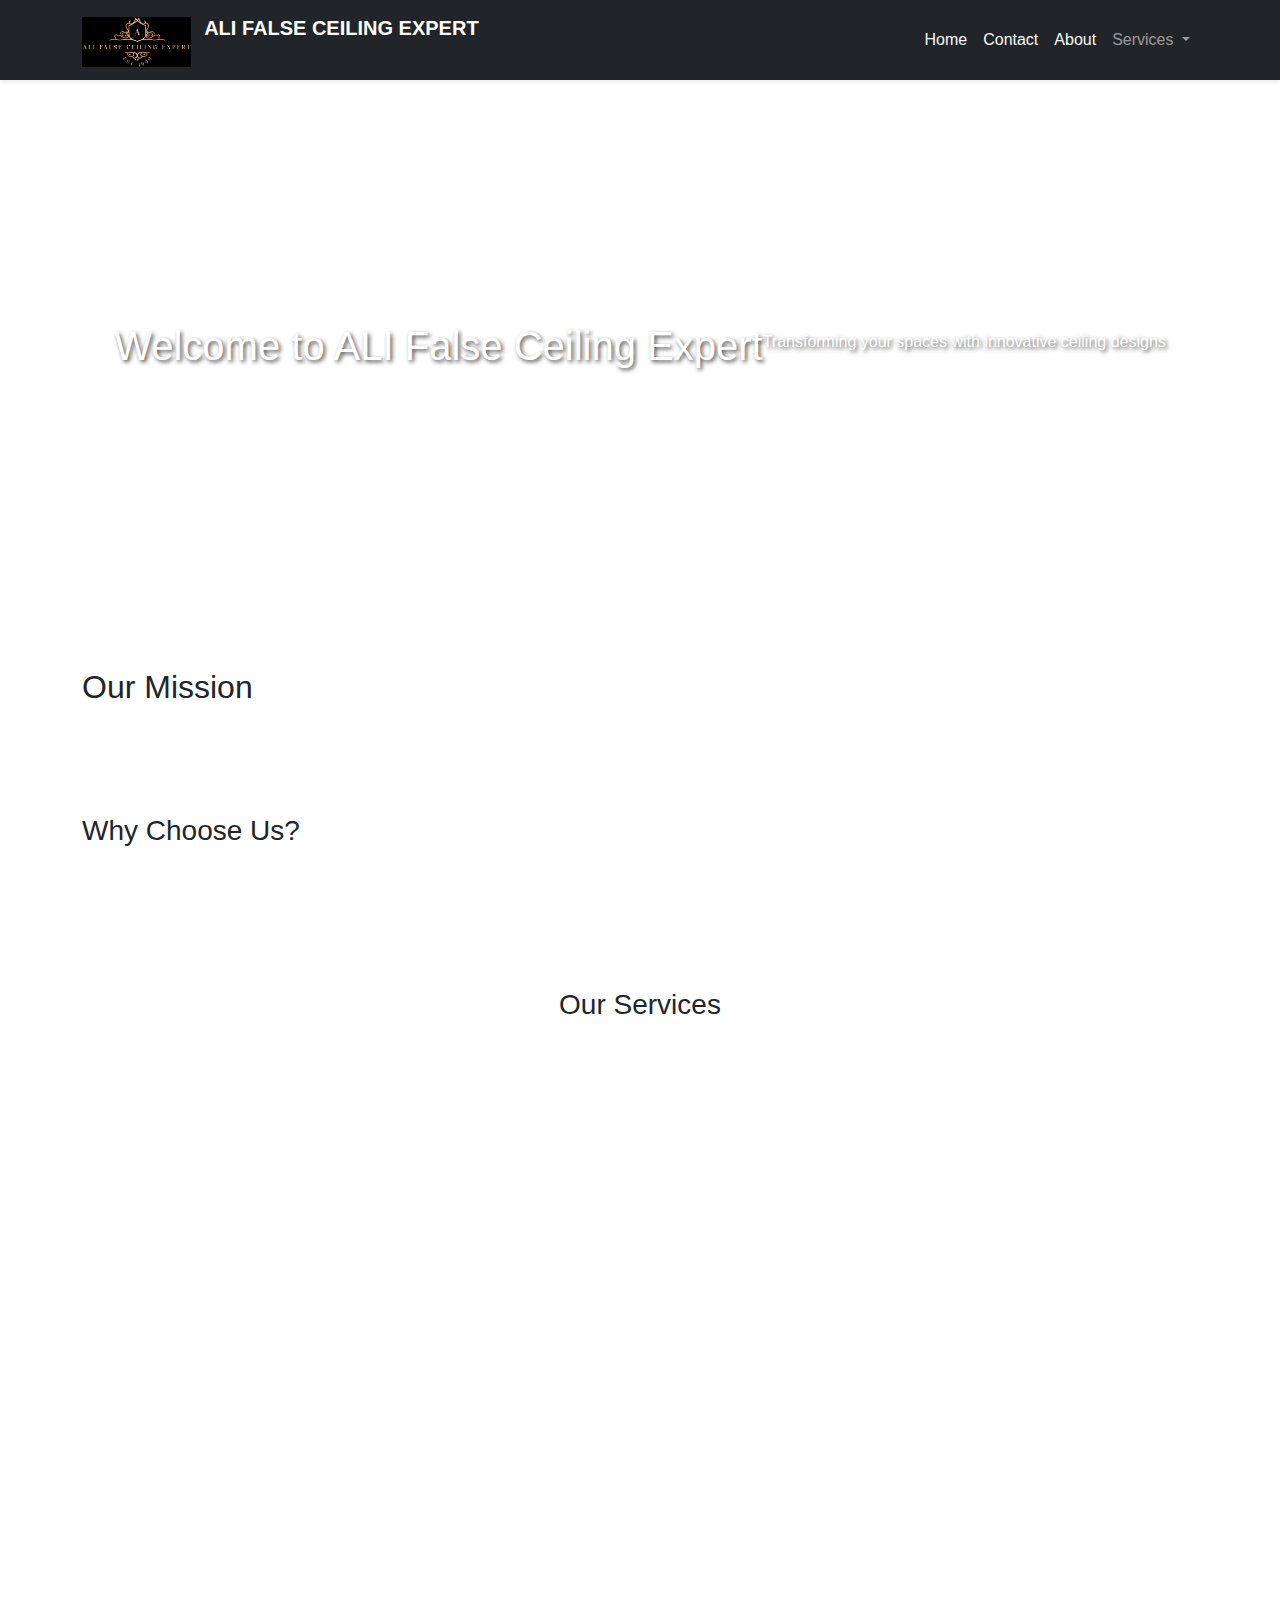
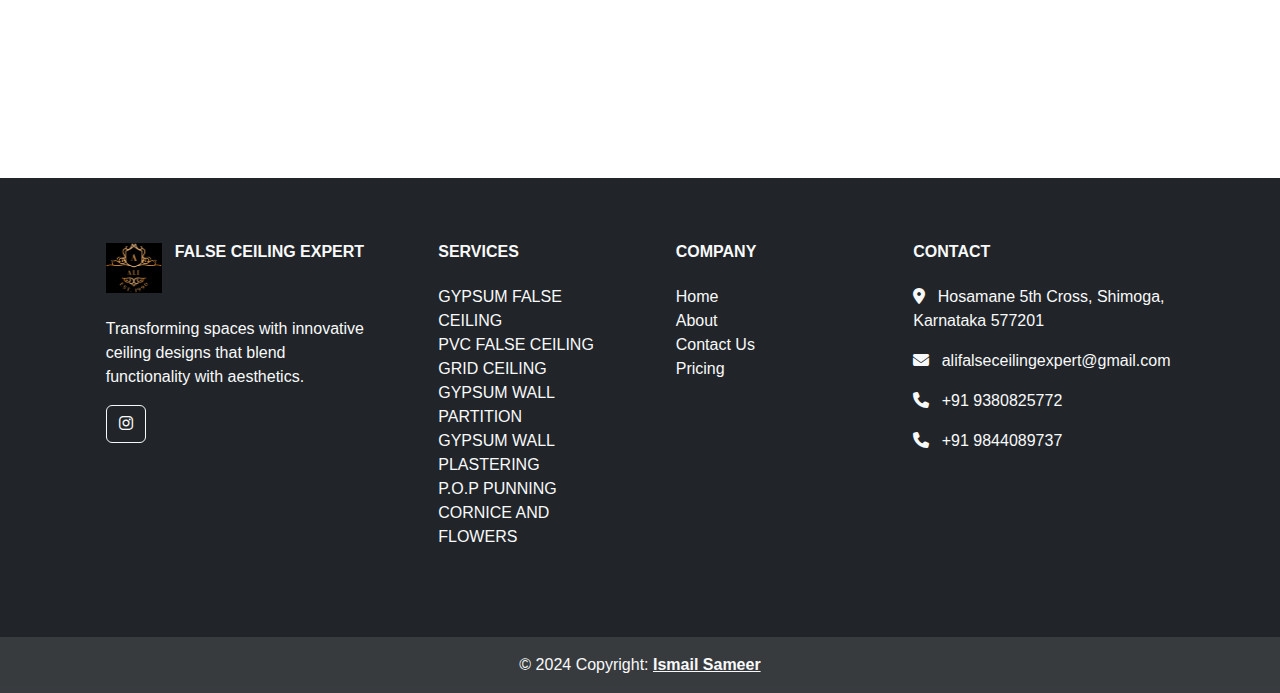
==== About.html @ 6056c719 "Updated Project" ====
<!DOCTYPE html>
<html lang="en">

<head>
    <meta charset="UTF-8">
    <meta name="viewport" content="width=device-width, initial-scale=1.0">
    <!-- Bootstrap CSS -->
    <!-- <link href="https://stackpath.bootstrapcdn.com/bootstrap/5.0.0/css/bootstrap.min.css" rel="stylesheet"> -->
    <link href="https://cdn.jsdelivr.net/npm/bootstrap@5.3.3/dist/css/bootstrap.min.css" rel="stylesheet"
        integrity="sha384-QWTKZyjpPEjISv5WaRU9OFeRpok6YctnYmDr5pNlyT2bRjXh0JMhjY6hW+ALEwIH" crossorigin="anonymous">
    <!-- Font Awesome -->
    <link rel="stylesheet" href="https://cdnjs.cloudflare.com/ajax/libs/font-awesome/6.4.2/css/all.min.css"
        integrity="sha512-..." crossorigin="anonymous" referrerpolicy="no-referrer" />
    <link rel="stylesheet" href="indexStyle.css">
    <style>
        body {
            font-family: Arial, sans-serif;
        }

        .hero {
            background-image: url('https://www.eurekatechnicalservices.com/storage/media/image/ceiling-design-27-min-1.webp');
            /* Replace with a suitable image URL */
            height: 60vh;
            background-size: cover;
            background-position: center;
            color: white;
            display: flex;
            align-items: center;
            justify-content: center;
            text-shadow: 2px 2px 4px rgba(0, 0, 0, 0.7);
        }

        .service-icon {
            font-size: 50px;
        }

        .service-image {
            width: 100%;
            height: auto;
        }

        .section-title {
            margin-top: 40px;
            margin-bottom: 20px;
        }

        .fade-in {
            opacity: 0;
            animation: fadeIn 1s forwards;
        }

        @keyframes fadeIn {
            from {
                opacity: 0;
            }

            to {
                opacity: 1;
            }
        }
    </style>
    <style>
        .service-image {
            height: 200px; /* Set a fixed height for images */
            object-fit: cover; /* Ensure images cover the area without distortion */
        }
        .fade-in {
            opacity: 0;
            animation: fadeIn 0.8s forwards;
        }
        @keyframes fadeIn {
            from { opacity: 0; }
            to { opacity: 1; }
        }
    </style>
    <title>ALI Ceiling Expert</title>
</head>

<body>
    <header>
        <nav class="navbar navbar-expand-lg navbar-dark bg-dark shadow-sm">
            <div class="container">
                <a class="navbar-brand" href="index.html">
                    <img src="Images/logo1.png" alt="ALI False Ceiling Expert Logo"
                        class="d-inline-block align-text-top me-2" style="height: 50px;">
                    <!-- Adjust height as needed -->
                    <span class="fw-bold text-uppercase">ALI False Ceiling Expert</span>
                </a>
                <button class="navbar-toggler" type="button" data-bs-toggle="collapse"
                    data-bs-target="#navbarSupportedContent" aria-controls="navbarSupportedContent"
                    aria-expanded="false" aria-label="Toggle navigation">
                    <span class="navbar-toggler-icon"></span>
                </button>
                <div class="collapse navbar-collapse" id="navbarSupportedContent">
                    <ul class="navbar-nav ms-auto">
                        <li class="nav-item">
                            <a class="nav-link text-light" href="index.html">Home</a>
                        </li>
                        <li class="nav-item">
                            <a class="nav-link text-light" href="Contact.html">Contact</a>
                        </li>
                        <li class="nav-item">
                            <a class="nav-link text-light" href="About.html">About</a>
                        </li>
                        <li class="nav-item dropdown">
                            <a class="nav-link dropdown-toggle" href="Services.html" role="button" data-bs-toggle="dropdown" aria-expanded="false">
                              Services
                            </a>
                            <ul class="dropdown-menu">
                                <li><a class="dropdown-item" href="Services.html">Gypsum False Ceiling</a></li>
                                <li><a class="dropdown-item" href="Services.html">PVC False Ceiling</a></li>
                                <li><a class="dropdown-item" href="Services.html">Grid Ceiling</a></li>
                                <li><a class="dropdown-item" href="Services.html">Gypsum Wall Partition</a></li>
                                <li><a class="dropdown-item" href="Services.html">Gypsum Wall</a></li>
                                <li><a class="dropdown-item" href="Services.html">Plastering</a></li>
                                <li><a class="dropdown-item" href="Services.html">P.O.P Punning</a></li>
                                <li><a class="dropdown-item" href="Services.html">Cornice and Flowers</a></li>                                
                            </ul>
                          </li>
                    </ul>
                </div>
            </div>
        </nav>
    </header>

    <section class="hero text-center">
        <h1>Welcome to ALI False Ceiling Expert</h1>
        <p>Transforming your spaces with innovative ceiling designs</p>
    </section>

    <div class="container my-5">
        <h2 class="section-title">Our Mission</h2>
        <p class="fade-in">At ALI False Ceiling Expert, we specialize in transforming your spaces with innovative
            ceiling designs that blend functionality with aesthetics. Our expert team is dedicated to providing a
            variety of ceiling solutions tailored to meet the unique needs of your home or office.</p>

        <h3 class="section-title">Why Choose Us?</h3>
        <p class="fade-in">With years of experience in the industry, our skilled professionals are committed to
            delivering high-quality workmanship and exceptional customer service. We understand that every project is
            unique, which is why we work closely with our clients to ensure their vision comes to life. From initial
            consultation to final installation, we take pride in our attention to detail and commitment to excellence.
        </p>

        <div class="container my-5">
            <h3 class="text-center">Our Services</h3>
            <div class="row">
                <div class="col-md-4">
                    <div class="card text-center fade-in">
                        <img src="https://encrypted-tbn0.gstatic.com/images?q=tbn:ANd9GcTnL7N9tCzGaLMdFWl1TdHb0SodqlXurSFWGBKWxPvPKq0giATj7fq1gTIm6r_9JvBxYa4&usqp=CAU" 
                             alt="Gypsum False Ceiling" class="card-img-top service-image">
                        <div class="card-body">
                            <h5 class="card-title">Gypsum False Ceiling</h5>
                            <p class="card-text">Enhance the aesthetic appeal of your space while providing excellent insulation with our custom gypsum false ceilings.</p>
                        </div>
                    </div>
                </div>
                <div class="col-md-4">
                    <div class="card text-center fade-in">
                        <img src="https://www.gunjaninteriorcontractor.com/images/a12.jpg" 
                             alt="PVC False Ceiling" class="card-img-top service-image">
                        <div class="card-body">
                            <h5 class="card-title">PVC False Ceiling</h5>
                            <p class="card-text">Durable and water-resistant, our PVC ceilings are perfect for any room and come in a variety of styles and colors.</p>
                        </div>
                    </div>
                </div>
                <div class="col-md-4">
                    <div class="card text-center fade-in">
                        <img src="https://www.everestind.com/public/boards-and-panels-assets/images/solutions/ceiling/bg_grid_ceiling_mo.webp" 
                             alt="Grid Ceiling" class="card-img-top service-image">
                        <div class="card-body">
                            <h5 class="card-title">Grid Ceiling</h5>
                            <p class="card-text">Flexible design and easy access to utilities make our grid ceilings ideal for modern offices and commercial spaces.</p>
                        </div>
                    </div>
                </div>
            </div>
        
            <div class="row my-4">
                <div class="col-md-4">
                    <div class="card text-center fade-in">
                        <img src="https://5.imimg.com/data5/SELLER/Default/2021/4/ZG/MO/OG/26343918/gypsum-board-office-wall-partition.jpg" 
                             alt="Gypsum Wall Partition" class="card-img-top service-image">
                        <div class="card-body">
                            <h5 class="card-title">Gypsum Wall Partition</h5>
                            <p class="card-text">Create functional spaces without compromising style with our durable gypsum wall partitions.</p>
                        </div>
                    </div>
                </div>
                <div class="col-md-4">
                    <div class="card text-center fade-in">
                        <img src="https://5.imimg.com/data5/SELLER/Default/2023/7/324736007/DN/KR/SQ/36393243/45601002-500x500.jpg" 
                             alt="Gypsum Wall Plastering" class="card-img-top service-image">
                        <div class="card-body">
                            <h5 class="card-title">Gypsum Wall Plastering</h5>
                            <p class="card-text">Achieve smooth finishes and enhanced durability with our expert plastering services.</p>
                        </div>
                    </div>
                </div>
                <div class="col-md-4">
                    <div class="card text-center fade-in">
                        <img src="https://5.imimg.com/data5/SELLER/Default/2023/9/340304863/FG/AH/HW/190243165/pop-ceilings-design-service.jpg" 
                             alt="P.O.P Punning" class="card-img-top service-image">
                        <div class="card-body">
                            <h5 class="card-title">P.O.P Punning</h5>
                            <p class="card-text">Our P.O.P punning services provide a seamless finish that enhances the overall look of your ceilings and walls.</p>
                        </div>
                    </div>
                </div>
            </div>
        </div>

    </div>

        <!-- Footer -->
    <footer class="text-center text-lg-start bg-dark text-light">
        <!-- Section: Links  -->
        <section>
            <div class="container text-center text-md-start py-5">
                <!-- Grid row -->
                <div class="row mt-3">
                    <!-- Company Info -->
                    <div class="col-md-3 col-lg-4 col-xl-3 mx-auto mb-4">
                        <h6 class="text-uppercase fw-bold mb-4">
                            <img src="Images/icon1.png" alt="ALI False Ceiling Expert Logo" class="d-inline-block align-text-top me-2" 
                         style="height: 50px;"><span> False Ceiling Expert</span>
                        </h6>
                        <p>
                            Transforming spaces with innovative ceiling designs that blend functionality with aesthetics.
                        </p>
                        <!-- Social Links -->
                        <div class="d-flex justify-content-start">
                            <a class="btn btn-outline-light btn-floating me-2" href="https://www.instagram.com/ali_false_ceiling_expert?utm_source=qr&igsh=MzNlNGNkZWQ4Mg==" target="_blank">
                                <i class="fab fa-instagram"></i>
                            </a>
                            <!-- Add other social icons here if needed -->
                        </div>
                    </div>
                    <!-- Services -->
                    <div class="col-md-2 col-lg-2 col-xl-2 mx-auto mb-4">
                        <h6 class="text-uppercase fw-bold mb-4">Services</h6>
                        <ul class="list-unstyled">
                            <li><a href="Services.html" class="text-reset text-decoration-none">GYPSUM FALSE CEILING</a></li>
                            <li><a href="Services.html" class="text-reset text-decoration-none">PVC FALSE CEILING</a></li>
                            <li><a href="Services.html" class="text-reset text-decoration-none">GRID CEILING</a></li>
                            <li><a href="Services.html" class="text-reset text-decoration-none">GYPSUM WALL PARTITION</a></li>
                            <li><a href="Services.html" class="text-reset text-decoration-none">GYPSUM WALL PLASTERING</a></li>
                            <li><a href="Services.html" class="text-reset text-decoration-none">P.O.P PUNNING</a></li>
                            <li><a href="Services.html" class="text-reset text-decoration-none">CORNICE AND FLOWERS</a></li>
                        </ul>
                    </div>
                    <!-- Company Links -->
                    <div class="col-md-3 col-lg-2 col-xl-2 mx-auto mb-4">
                        <h6 class="text-uppercase fw-bold mb-4">Company</h6>
                        <ul class="list-unstyled">
                            <li><a href="index.html" class="text-reset text-decoration-none">Home</a></li>
                            <li><a href="About.html" class="text-reset text-decoration-none">About</a></li>
                            <li><a href="Contact.html" class="text-reset text-decoration-none">Contact Us</a></li>
                            <li><a href="Contact.html" class="text-reset text-decoration-none">Pricing</a></li>
                        </ul>
                    </div>
                    <!-- Contact -->
                    <div class="col-md-4 col-lg-3 col-xl-3 mx-auto mb-md-0 mb-4">
                        <h6 class="text-uppercase fw-bold mb-4">Contact</h6>
                        <p><i class="fas fa-map-marker-alt me-2"></i> 
                            <a href="https://maps.app.hoo.gl/KbJ8nw7uju6d1jXZ6" class="text-reset text-decoration-none" target="_blank">
                                Hosamane 5th Cross, Shimoga, Karnataka 577201
                            </a>
                        </p>
                        <p><i class="fas fa-envelope me-2"></i>
                            <a href="mailto:alifalseceilingexpert@gmail.com" class="text-reset text-decoration-none" target="_blank">
                                alifalseceilingexpert@gmail.com
                            </a>
                        </p>
                        <p><i class="fas fa-phone me-2"></i>
                            <a href="tel:+919380825772" class="text-reset text-decoration-none" target="_blank">+91 9380825772</a>
                        </p>
                        <p><i class="fas fa-phone me-2"></i>
                            <a href="tel:+919844089737" class="text-reset text-decoration-none" target="_blank">+91 9844089737</a>
                        </p>
                    </div>
                </div>
            </div>
        </section>
        <!-- Section: Links  -->
    
        <!-- Copyright -->
        <div class="text-center py-3" style="background-color: rgba(255, 255, 255, 0.1);">
            © 2024 Copyright:
            <a class="text-reset fw-bold" href="https://ismailsameer123.github.io/">Ismail Sameer</a>
        </div>
        <!-- Copyright -->
    </footer>
    <!-- Footer -->
        <script src="https://cdn.jsdelivr.net/npm/bootstrap@5.3.3/dist/js/bootstrap.bundle.min.js"
            integrity="sha384-YvpcrYf0tY3lHB60NNkmXc5s9fDVZLESaAA55NDzOxhy9GkcIdslK1eN7N6jIeHz"
            crossorigin="anonymous"></script>
            <script>
                $(document).ready(function() {
                    $('.fade-in').each(function(index) {
                        $(this).delay(300 * index).fadeTo(1000, 1);
                    });
                });
            </script>
</body>

</html>
---- indexStyle.css ----
.background-image {
    background-image: url('Images/ModernGypsum.jpg'); /* Replace with your image URL */
   
    height: 50vh; /* Half of the viewport height */
    width: 100%; /* Full width */
    background-size: cover; /* Cover the entire div */
    background-position: center; /* Center the image */
    display: flex; /* Use flexbox to center text */
    justify-content: center; /* Center horizontally */
    align-items: center; /* Center vertically */
    color: white; /* Text color */
    text-shadow: 2px 2px 4px rgba(0, 0, 0, 0.7); /* Optional shadow for better readability */
}

.card:hover {
    transform: translateY(-10px); /* Moves the card up by 10px */
    transition: transform 0.3s ease; /* Smooth animation */
}

.carousel-inner img {
    height: 500px;
    object-fit: contain;
    background-color: #000; /* Optional: Set background for empty space */
}

.nav-link:hover {
    color: #ffc107 !important; /* Golden Yellow on hover */
    text-decoration: underline;
}

.navbar-brand:hover {
    color: #ffc107 !important; /* Golden Yellow on hover */
    text-shadow: 0 0 5px rgba(255, 199, 7, 0.8);
}
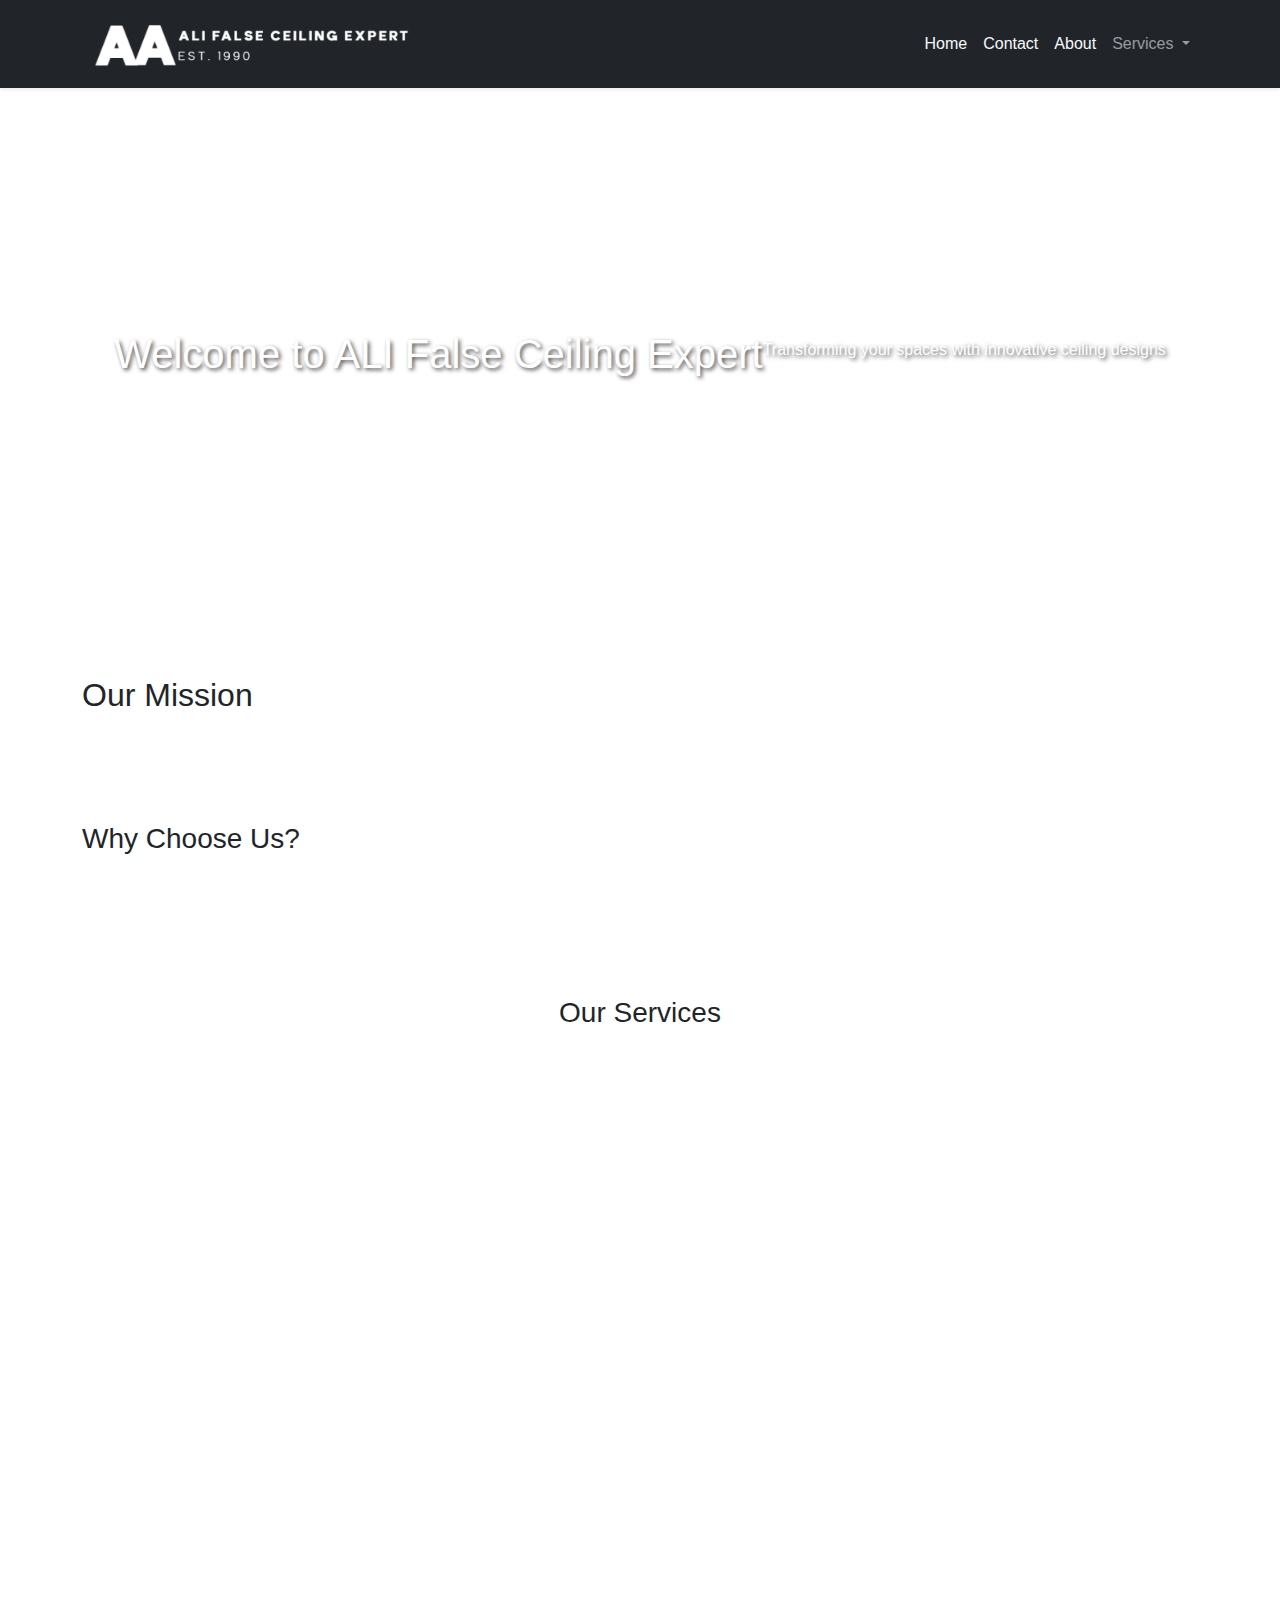
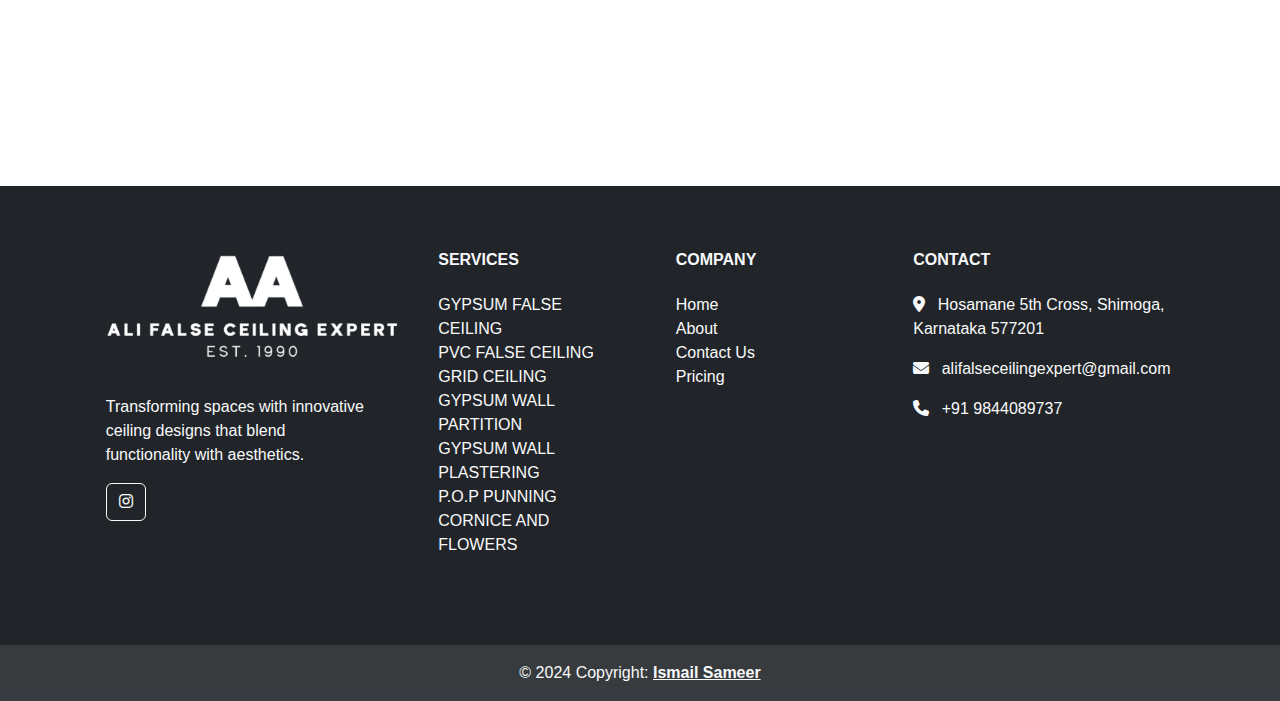
==== commit 4213d4a9: "Updated Project" ====
--- a/About.html
+++ b/About.html
@@ -81,10 +81,9 @@
         <nav class="navbar navbar-expand-lg navbar-dark bg-dark shadow-sm">
             <div class="container">
                 <a class="navbar-brand" href="index.html">
-                    <img src="Images/logo1.png" alt="ALI False Ceiling Expert Logo"
-                        class="d-inline-block align-text-top me-2" style="height: 50px;">
-                    <!-- Adjust height as needed -->
-                    <span class="fw-bold text-uppercase">ALI False Ceiling Expert</span>
+                    <img src="Images/logo4.png" alt="ALI False Ceiling Expert Logo" class="d-inline-block align-text-top me-2" 
+                         style="height: 58px;"> <!-- Adjust height as needed -->
+                    <span class="fw-bold text-uppercase"></span>
                 </a>
                 <button class="navbar-toggler" type="button" data-bs-toggle="collapse"
                     data-bs-target="#navbarSupportedContent" aria-controls="navbarSupportedContent"
@@ -222,8 +221,8 @@
                     <!-- Company Info -->
                     <div class="col-md-3 col-lg-4 col-xl-3 mx-auto mb-4">
                         <h6 class="text-uppercase fw-bold mb-4">
-                            <img src="Images/icon1.png" alt="ALI False Ceiling Expert Logo" class="d-inline-block align-text-top me-2" 
-                         style="height: 50px;"><span> False Ceiling Expert</span>
+                            <img src="Images/logo3.png" alt="ALI False Ceiling Expert Logo" class="d-inline-block align-text-top me-2" 
+                         style="height: 120px;"><span></span>
                         </h6>
                         <p>
                             Transforming spaces with innovative ceiling designs that blend functionality with aesthetics.
@@ -272,9 +271,9 @@
                                 alifalseceilingexpert@gmail.com
                             </a>
                         </p>
-                        <p><i class="fas fa-phone me-2"></i>
+                        <!-- <p><i class="fas fa-phone me-2"></i>
                             <a href="tel:+919380825772" class="text-reset text-decoration-none" target="_blank">+91 9380825772</a>
-                        </p>
+                        </p> -->
                         <p><i class="fas fa-phone me-2"></i>
                             <a href="tel:+919844089737" class="text-reset text-decoration-none" target="_blank">+91 9844089737</a>
                         </p>
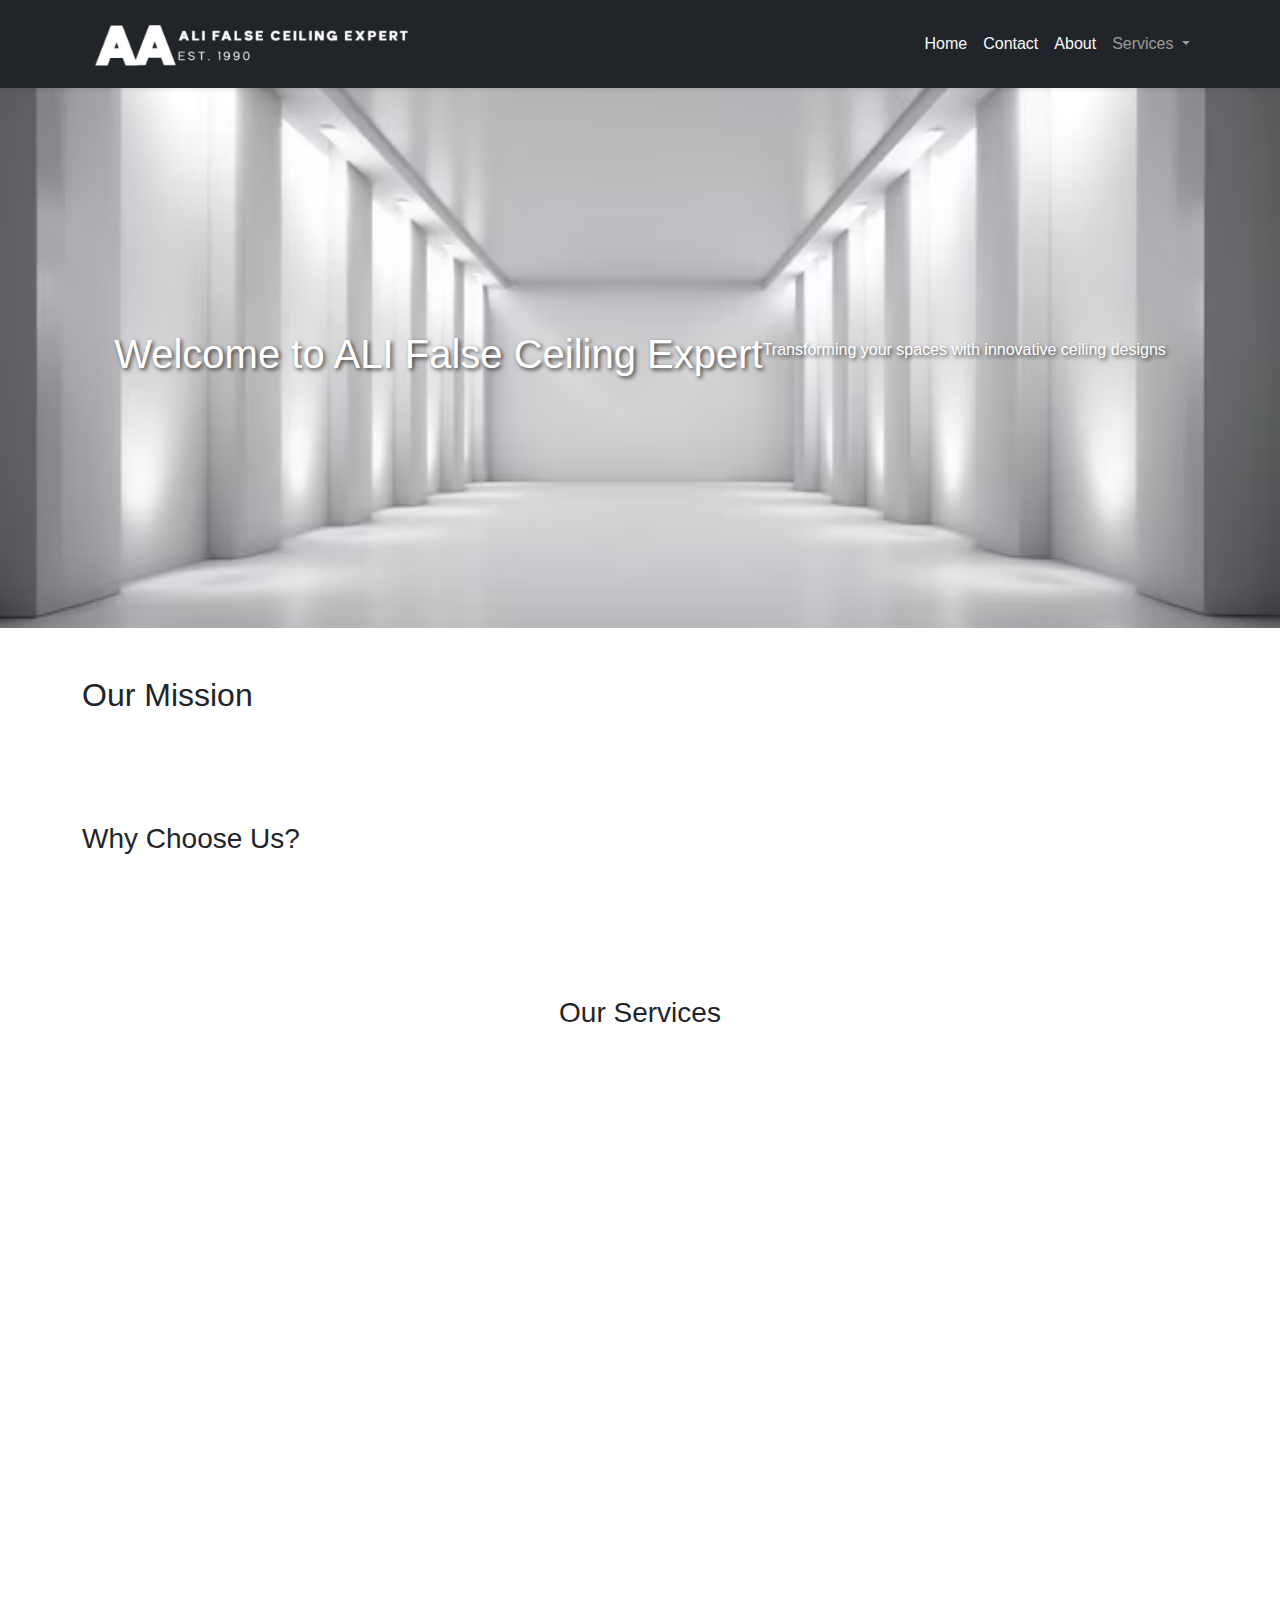
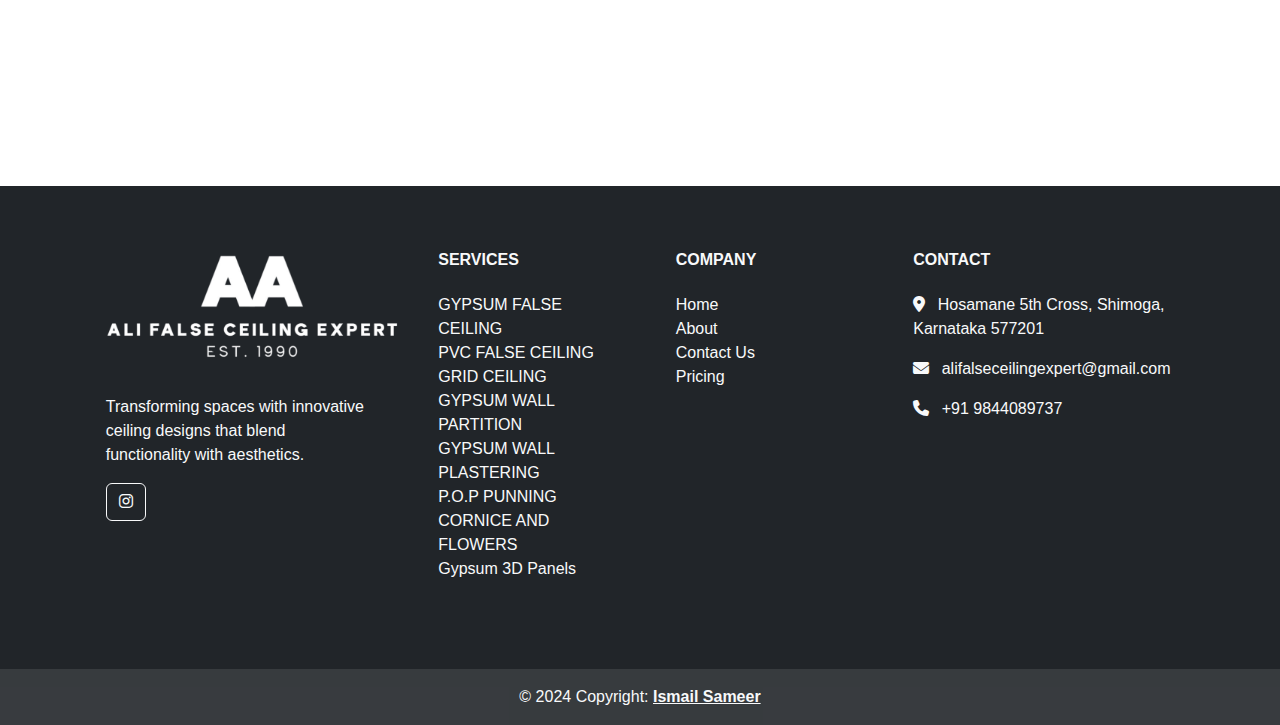
==== commit 874670c0: "Added Updated Project" ====
--- a/About.html
+++ b/About.html
@@ -18,7 +18,7 @@
         }
 
         .hero {
-            background-image: url('https://www.eurekatechnicalservices.com/storage/media/image/ceiling-design-27-min-1.webp');
+            background-image: url('/Images/About.avif');
             /* Replace with a suitable image URL */
             height: 60vh;
             background-size: cover;
@@ -61,16 +61,25 @@
     </style>
     <style>
         .service-image {
-            height: 200px; /* Set a fixed height for images */
-            object-fit: cover; /* Ensure images cover the area without distortion */
-        }
+            height: 200px;
+            /* Set a fixed height for images */
+            object-fit: cover;
+            /* Ensure images cover the area without distortion */
+        }
+
         .fade-in {
             opacity: 0;
             animation: fadeIn 0.8s forwards;
         }
+
         @keyframes fadeIn {
-            from { opacity: 0; }
-            to { opacity: 1; }
+            from {
+                opacity: 0;
+            }
+
+            to {
+                opacity: 1;
+            }
         }
     </style>
     <title>ALI Ceiling Expert</title>
@@ -81,8 +90,9 @@
         <nav class="navbar navbar-expand-lg navbar-dark bg-dark shadow-sm">
             <div class="container">
                 <a class="navbar-brand" href="index.html">
-                    <img src="Images/logo4.png" alt="ALI False Ceiling Expert Logo" class="d-inline-block align-text-top me-2" 
-                         style="height: 58px;"> <!-- Adjust height as needed -->
+                    <img src="Images/logo4.png" alt="ALI False Ceiling Expert Logo"
+                        class="d-inline-block align-text-top me-2" style="height: 58px;">
+                    <!-- Adjust height as needed -->
                     <span class="fw-bold text-uppercase"></span>
                 </a>
                 <button class="navbar-toggler" type="button" data-bs-toggle="collapse"
@@ -102,20 +112,23 @@
                             <a class="nav-link text-light" href="About.html">About</a>
                         </li>
                         <li class="nav-item dropdown">
-                            <a class="nav-link dropdown-toggle" href="Services.html" role="button" data-bs-toggle="dropdown" aria-expanded="false">
-                              Services
+                            <a class="nav-link dropdown-toggle" href="Services.html" role="button"
+                                data-bs-toggle="dropdown" aria-expanded="false">
+                                Services
                             </a>
                             <ul class="dropdown-menu">
                                 <li><a class="dropdown-item" href="Services.html">Gypsum False Ceiling</a></li>
-                                <li><a class="dropdown-item" href="Services.html">PVC False Ceiling</a></li>
-                                <li><a class="dropdown-item" href="Services.html">Grid Ceiling</a></li>
-                                <li><a class="dropdown-item" href="Services.html">Gypsum Wall Partition</a></li>
-                                <li><a class="dropdown-item" href="Services.html">Gypsum Wall</a></li>
-                                <li><a class="dropdown-item" href="Services.html">Plastering</a></li>
-                                <li><a class="dropdown-item" href="Services.html">P.O.P Punning</a></li>
-                                <li><a class="dropdown-item" href="Services.html">Cornice and Flowers</a></li>                                
+                                <li><a class="dropdown-item" href="PVC-False-Ceiling.html">PVC False Ceiling</a></li>
+                                <li><a class="dropdown-item" href="Grid-Ceiling.html">Grid Ceiling</a></li>
+                                <li><a class="dropdown-item" href="GypsumWall-Partition.html">Gypsum Wall Partition</a>
+                                </li>
+                                <li><a class="dropdown-item" href="GypsomWall-Plastering.html">Gypsum Wall
+                                        Plastering</a></li>
+                                <li><a class="dropdown-item" href="POP-Punning.html">P.O.P Punning</a></li>
+                                <li><a class="dropdown-item" href="Cornice-Flowers.html">Cornice and Flowers</a></li>
+                                <li><a class="dropdown-item" href="Gypsum-3D-Panels.html">Gypsum 3D Panels</a></li>
                             </ul>
-                          </li>
+                        </li>
                     </ul>
                 </div>
             </div>
@@ -144,74 +157,92 @@
             <h3 class="text-center">Our Services</h3>
             <div class="row">
                 <div class="col-md-4">
-                    <div class="card text-center fade-in">
-                        <img src="https://encrypted-tbn0.gstatic.com/images?q=tbn:ANd9GcTnL7N9tCzGaLMdFWl1TdHb0SodqlXurSFWGBKWxPvPKq0giATj7fq1gTIm6r_9JvBxYa4&usqp=CAU" 
-                             alt="Gypsum False Ceiling" class="card-img-top service-image">
-                        <div class="card-body">
-                            <h5 class="card-title">Gypsum False Ceiling</h5>
-                            <p class="card-text">Enhance the aesthetic appeal of your space while providing excellent insulation with our custom gypsum false ceilings.</p>
-                        </div>
-                    </div>
-                </div>
-                <div class="col-md-4">
-                    <div class="card text-center fade-in">
-                        <img src="https://www.gunjaninteriorcontractor.com/images/a12.jpg" 
-                             alt="PVC False Ceiling" class="card-img-top service-image">
-                        <div class="card-body">
-                            <h5 class="card-title">PVC False Ceiling</h5>
-                            <p class="card-text">Durable and water-resistant, our PVC ceilings are perfect for any room and come in a variety of styles and colors.</p>
-                        </div>
-                    </div>
-                </div>
-                <div class="col-md-4">
-                    <div class="card text-center fade-in">
-                        <img src="https://www.everestind.com/public/boards-and-panels-assets/images/solutions/ceiling/bg_grid_ceiling_mo.webp" 
-                             alt="Grid Ceiling" class="card-img-top service-image">
-                        <div class="card-body">
-                            <h5 class="card-title">Grid Ceiling</h5>
-                            <p class="card-text">Flexible design and easy access to utilities make our grid ceilings ideal for modern offices and commercial spaces.</p>
-                        </div>
-                    </div>
+                    <a href="Services.html" class="text-decoration-none">
+                        <div class="card text-center fade-in">
+                            <img src="https://encrypted-tbn0.gstatic.com/images?q=tbn:ANd9GcTnL7N9tCzGaLMdFWl1TdHb0SodqlXurSFWGBKWxPvPKq0giATj7fq1gTIm6r_9JvBxYa4&usqp=CAU"
+                                alt="Gypsum False Ceiling" class="card-img-top service-image">
+                            <div class="card-body">
+                                <h5 class="card-title">Gypsum False Ceiling</h5>
+                                <p class="card-text">Enhance the aesthetic appeal of your space while providing
+                                    excellent insulation with our custom gypsum false ceilings.</p>
+                            </div>
+                        </div>
+                    </a>
+                </div>
+                <div class="col-md-4">
+                    <a href="PVC-False-Ceiling.html" class="text-decoration-none">
+                        <div class="card text-center fade-in">
+                            <img src="https://www.gunjaninteriorcontractor.com/images/a12.jpg" alt="PVC False Ceiling"
+                                class="card-img-top service-image">
+                            <div class="card-body">
+                                <h5 class="card-title">PVC False Ceiling</h5>
+                                <p class="card-text">Durable and water-resistant, our PVC ceilings are perfect for any
+                                    room and come in a variety of styles and colors.</p>
+                            </div>
+                        </div>
+                    </a>
+                </div>
+                <div class="col-md-4">
+                    <a href="Grid-Ceiling.html" class="text-decoration-none">
+                        <div class="card text-center fade-in">
+                            <img src="https://www.everestind.com/public/boards-and-panels-assets/images/solutions/ceiling/bg_grid_ceiling_mo.webp"
+                                alt="Grid Ceiling" class="card-img-top service-image">
+                            <div class="card-body">
+                                <h5 class="card-title">Grid Ceiling</h5>
+                                <p class="card-text">Flexible design and easy access to utilities make our grid ceilings
+                                    ideal for modern offices and commercial spaces.</p>
+                            </div>
+                        </div>
+                    </a>
                 </div>
             </div>
-        
+
             <div class="row my-4">
                 <div class="col-md-4">
-                    <div class="card text-center fade-in">
-                        <img src="https://5.imimg.com/data5/SELLER/Default/2021/4/ZG/MO/OG/26343918/gypsum-board-office-wall-partition.jpg" 
-                             alt="Gypsum Wall Partition" class="card-img-top service-image">
-                        <div class="card-body">
-                            <h5 class="card-title">Gypsum Wall Partition</h5>
-                            <p class="card-text">Create functional spaces without compromising style with our durable gypsum wall partitions.</p>
-                        </div>
-                    </div>
-                </div>
-                <div class="col-md-4">
-                    <div class="card text-center fade-in">
-                        <img src="https://5.imimg.com/data5/SELLER/Default/2023/7/324736007/DN/KR/SQ/36393243/45601002-500x500.jpg" 
-                             alt="Gypsum Wall Plastering" class="card-img-top service-image">
-                        <div class="card-body">
-                            <h5 class="card-title">Gypsum Wall Plastering</h5>
-                            <p class="card-text">Achieve smooth finishes and enhanced durability with our expert plastering services.</p>
-                        </div>
-                    </div>
-                </div>
-                <div class="col-md-4">
-                    <div class="card text-center fade-in">
-                        <img src="https://5.imimg.com/data5/SELLER/Default/2023/9/340304863/FG/AH/HW/190243165/pop-ceilings-design-service.jpg" 
-                             alt="P.O.P Punning" class="card-img-top service-image">
-                        <div class="card-body">
-                            <h5 class="card-title">P.O.P Punning</h5>
-                            <p class="card-text">Our P.O.P punning services provide a seamless finish that enhances the overall look of your ceilings and walls.</p>
-                        </div>
-                    </div>
+                    <a href="GypsumWall-Partition.html" class="text-decoration-none">
+                        <div class="card text-center fade-in">
+                            <img src="https://5.imimg.com/data5/SELLER/Default/2021/4/ZG/MO/OG/26343918/gypsum-board-office-wall-partition.jpg"
+                                alt="Gypsum Wall Partition" class="card-img-top service-image">
+                            <div class="card-body">
+                                <h5 class="card-title">Gypsum Wall Partition</h5>
+                                <p class="card-text">Create functional spaces without compromising style with our
+                                    durable gypsum wall partitions.</p>
+                            </div>
+                        </div>
+                    </a>
+                </div>
+                <div class="col-md-4">
+                    <a href="GypsomWall-Plastering.html" class="text-decoration-none">
+                        <div class="card text-center fade-in">
+                            <img src="https://5.imimg.com/data5/SELLER/Default/2023/7/324736007/DN/KR/SQ/36393243/45601002-500x500.jpg"
+                                alt="Gypsum Wall Plastering" class="card-img-top service-image">
+                            <div class="card-body">
+                                <h5 class="card-title">Gypsum Wall Plastering</h5>
+                                <p class="card-text">Achieve smooth finishes and enhanced durability with our expert
+                                    plastering services.</p>
+                            </div>
+                        </div>
+                    </a>
+                </div>
+                <div class="col-md-4">
+                    <a href="POP-Punning.html" class="text-decoration-none">
+                        <div class="card text-center fade-in">
+                            <img src="https://5.imimg.com/data5/SELLER/Default/2023/9/340304863/FG/AH/HW/190243165/pop-ceilings-design-service.jpg"
+                                alt="P.O.P Punning" class="card-img-top service-image">
+                            <div class="card-body">
+                                <h5 class="card-title">P.O.P Punning</h5>
+                                <p class="card-text">Our P.O.P punning services provide a seamless finish that enhances
+                                    the overall look of your ceilings and walls.</p>
+                            </div>
+                        </div>
+                    </a>
                 </div>
             </div>
         </div>
 
     </div>
 
-        <!-- Footer -->
+    <!-- Footer -->
     <footer class="text-center text-lg-start bg-dark text-light">
         <!-- Section: Links  -->
         <section>
@@ -221,15 +252,18 @@
                     <!-- Company Info -->
                     <div class="col-md-3 col-lg-4 col-xl-3 mx-auto mb-4">
                         <h6 class="text-uppercase fw-bold mb-4">
-                            <img src="Images/logo3.png" alt="ALI False Ceiling Expert Logo" class="d-inline-block align-text-top me-2" 
-                         style="height: 120px;"><span></span>
+                            <img src="Images/logo3.png" alt="ALI False Ceiling Expert Logo"
+                                class="d-inline-block align-text-top me-2" style="height: 120px;"><span></span>
                         </h6>
                         <p>
-                            Transforming spaces with innovative ceiling designs that blend functionality with aesthetics.
+                            Transforming spaces with innovative ceiling designs that blend functionality with
+                            aesthetics.
                         </p>
                         <!-- Social Links -->
                         <div class="d-flex justify-content-start">
-                            <a class="btn btn-outline-light btn-floating me-2" href="https://www.instagram.com/ali_false_ceiling_expert?utm_source=qr&igsh=MzNlNGNkZWQ4Mg==" target="_blank">
+                            <a class="btn btn-outline-light btn-floating me-2"
+                                href="https://www.instagram.com/ali_false_ceiling_expert?utm_source=qr&igsh=MzNlNGNkZWQ4Mg=="
+                                target="_blank">
                                 <i class="fab fa-instagram"></i>
                             </a>
                             <!-- Add other social icons here if needed -->
@@ -239,13 +273,22 @@
                     <div class="col-md-2 col-lg-2 col-xl-2 mx-auto mb-4">
                         <h6 class="text-uppercase fw-bold mb-4">Services</h6>
                         <ul class="list-unstyled">
-                            <li><a href="Services.html" class="text-reset text-decoration-none">GYPSUM FALSE CEILING</a></li>
-                            <li><a href="Services.html" class="text-reset text-decoration-none">PVC FALSE CEILING</a></li>
-                            <li><a href="Services.html" class="text-reset text-decoration-none">GRID CEILING</a></li>
-                            <li><a href="Services.html" class="text-reset text-decoration-none">GYPSUM WALL PARTITION</a></li>
-                            <li><a href="Services.html" class="text-reset text-decoration-none">GYPSUM WALL PLASTERING</a></li>
-                            <li><a href="Services.html" class="text-reset text-decoration-none">P.O.P PUNNING</a></li>
-                            <li><a href="Services.html" class="text-reset text-decoration-none">CORNICE AND FLOWERS</a></li>
+                            <li><a href="Services.html" class="text-reset text-decoration-none">GYPSUM FALSE CEILING</a>
+                            </li>
+                            <li><a href="PVC-False-Ceiling.html" class="text-reset text-decoration-none">PVC FALSE
+                                    CEILING</a></li>
+                            <li><a href="Grid-Ceiling.html" class="text-reset text-decoration-none">GRID CEILING</a>
+                            </li>
+                            <li><a href="GypsumWall-Partition.html" class="text-reset text-decoration-none">GYPSUM WALL
+                                    PARTITION</a></li>
+                            <li><a href="GypsomWall-Plastering.html" class="text-reset text-decoration-none">GYPSUM WALL
+                                    PLASTERING</a></li>
+                            <li><a href="POP-Punning.html" class="text-reset text-decoration-none">P.O.P PUNNING</a>
+                            </li>
+                            <li><a href="Cornice-Flowers.html" class="text-reset text-decoration-none">CORNICE AND
+                                    FLOWERS</a></li>
+                            <li><a href="Gypsum-3D-Panels.html" class="text-reset text-decoration-none">Gypsum 3D
+                                    Panels</a></li>
                         </ul>
                     </div>
                     <!-- Company Links -->
@@ -261,13 +304,15 @@
                     <!-- Contact -->
                     <div class="col-md-4 col-lg-3 col-xl-3 mx-auto mb-md-0 mb-4">
                         <h6 class="text-uppercase fw-bold mb-4">Contact</h6>
-                        <p><i class="fas fa-map-marker-alt me-2"></i> 
-                            <a href="https://maps.app.hoo.gl/KbJ8nw7uju6d1jXZ6" class="text-reset text-decoration-none" target="_blank">
+                        <p><i class="fas fa-map-marker-alt me-2"></i>
+                            <a href="https://maps.app.hoo.gl/KbJ8nw7uju6d1jXZ6" class="text-reset text-decoration-none"
+                                target="_blank">
                                 Hosamane 5th Cross, Shimoga, Karnataka 577201
                             </a>
                         </p>
                         <p><i class="fas fa-envelope me-2"></i>
-                            <a href="mailto:alifalseceilingexpert@gmail.com" class="text-reset text-decoration-none" target="_blank">
+                            <a href="mailto:alifalseceilingexpert@gmail.com" class="text-reset text-decoration-none"
+                                target="_blank">
                                 alifalseceilingexpert@gmail.com
                             </a>
                         </p>
@@ -275,14 +320,15 @@
                             <a href="tel:+919380825772" class="text-reset text-decoration-none" target="_blank">+91 9380825772</a>
                         </p> -->
                         <p><i class="fas fa-phone me-2"></i>
-                            <a href="tel:+919844089737" class="text-reset text-decoration-none" target="_blank">+91 9844089737</a>
+                            <a href="tel:+919844089737" class="text-reset text-decoration-none" target="_blank">+91
+                                9844089737</a>
                         </p>
                     </div>
                 </div>
             </div>
         </section>
         <!-- Section: Links  -->
-    
+
         <!-- Copyright -->
         <div class="text-center py-3" style="background-color: rgba(255, 255, 255, 0.1);">
             © 2024 Copyright:
@@ -291,16 +337,16 @@
         <!-- Copyright -->
     </footer>
     <!-- Footer -->
-        <script src="https://cdn.jsdelivr.net/npm/bootstrap@5.3.3/dist/js/bootstrap.bundle.min.js"
-            integrity="sha384-YvpcrYf0tY3lHB60NNkmXc5s9fDVZLESaAA55NDzOxhy9GkcIdslK1eN7N6jIeHz"
-            crossorigin="anonymous"></script>
-            <script>
-                $(document).ready(function() {
-                    $('.fade-in').each(function(index) {
-                        $(this).delay(300 * index).fadeTo(1000, 1);
-                    });
-                });
-            </script>
+    <script src="https://cdn.jsdelivr.net/npm/bootstrap@5.3.3/dist/js/bootstrap.bundle.min.js"
+        integrity="sha384-YvpcrYf0tY3lHB60NNkmXc5s9fDVZLESaAA55NDzOxhy9GkcIdslK1eN7N6jIeHz"
+        crossorigin="anonymous"></script>
+    <script>
+        $(document).ready(function () {
+            $('.fade-in').each(function (index) {
+                $(this).delay(300 * index).fadeTo(1000, 1);
+            });
+        });
+    </script>
 </body>
 
 </html>--- a/indexStyle.css
+++ b/indexStyle.css
@@ -4,7 +4,7 @@
     height: 50vh; /* Half of the viewport height */
     width: 100%; /* Full width */
     background-size: cover; /* Cover the entire div */
-    background-position: center; /* Center the image */
+    background-position: top; /* Center the image */
     display: flex; /* Use flexbox to center text */
     justify-content: center; /* Center horizontally */
     align-items: center; /* Center vertically */
@@ -31,4 +31,15 @@
 .navbar-brand:hover {
     color: #ffc107 !important; /* Golden Yellow on hover */
     text-shadow: 0 0 5px rgba(255, 199, 7, 0.8);
-}+}
+/* 
+body {
+    margin: 0;
+    font-family: Arial, sans-serif;
+}
+.header {
+    position: sticky;
+    top: 0;
+    background-color: black;
+    z-index: 1000;
+} */